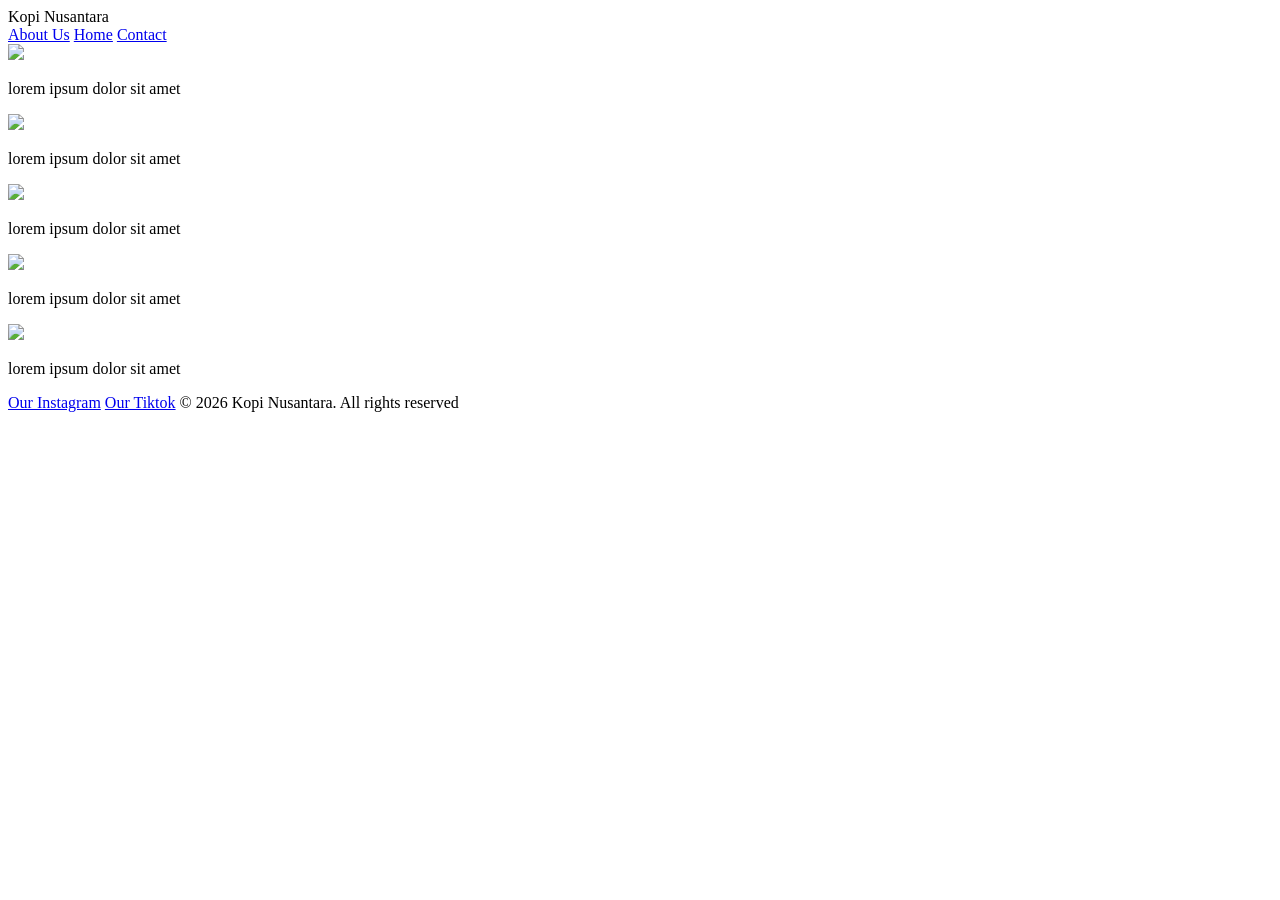
==== Kopi Nusantara/index.html @ a3ea7375 "Kopi Nusantara" ====
<!DOCTYPE html>
<html lang="en">
<head>
    <meta charset="UTF-8">
    <meta name="viewport" content="width=device-width, initial-scale=1.0">
    <title>Kopi Nusantara</title>
    <script src="jquery-4.0.0.min.js"></script>
</head>
<body>
    <div id="herobanner">
    <header>Kopi Nusantara</header>
        <nav>
            <a href="#">About Us</a>
            <a href="#">Home</a>
            <a href="#">Contact</a>
        </nav>
    </div>

    <div>  
        <img src="#">
        <p>lorem ipsum dolor sit amet</p>

        <img src="#">
        <p>lorem ipsum dolor sit amet</p>

        <img src="#">
        <p>lorem ipsum dolor sit amet</p>

        <img src="#">
        <p>lorem ipsum dolor sit amet</p>

        <img src="#">
        <p>lorem ipsum dolor sit amet</p>
    </div>  

    <footer>
        <a href="insta">Our Instagram</a>
        <a href="tiktok">Our Tiktok</a>
        &copy; 2026 Kopi Nusantara. All rights reserved
    </footer>
</body>
</html>
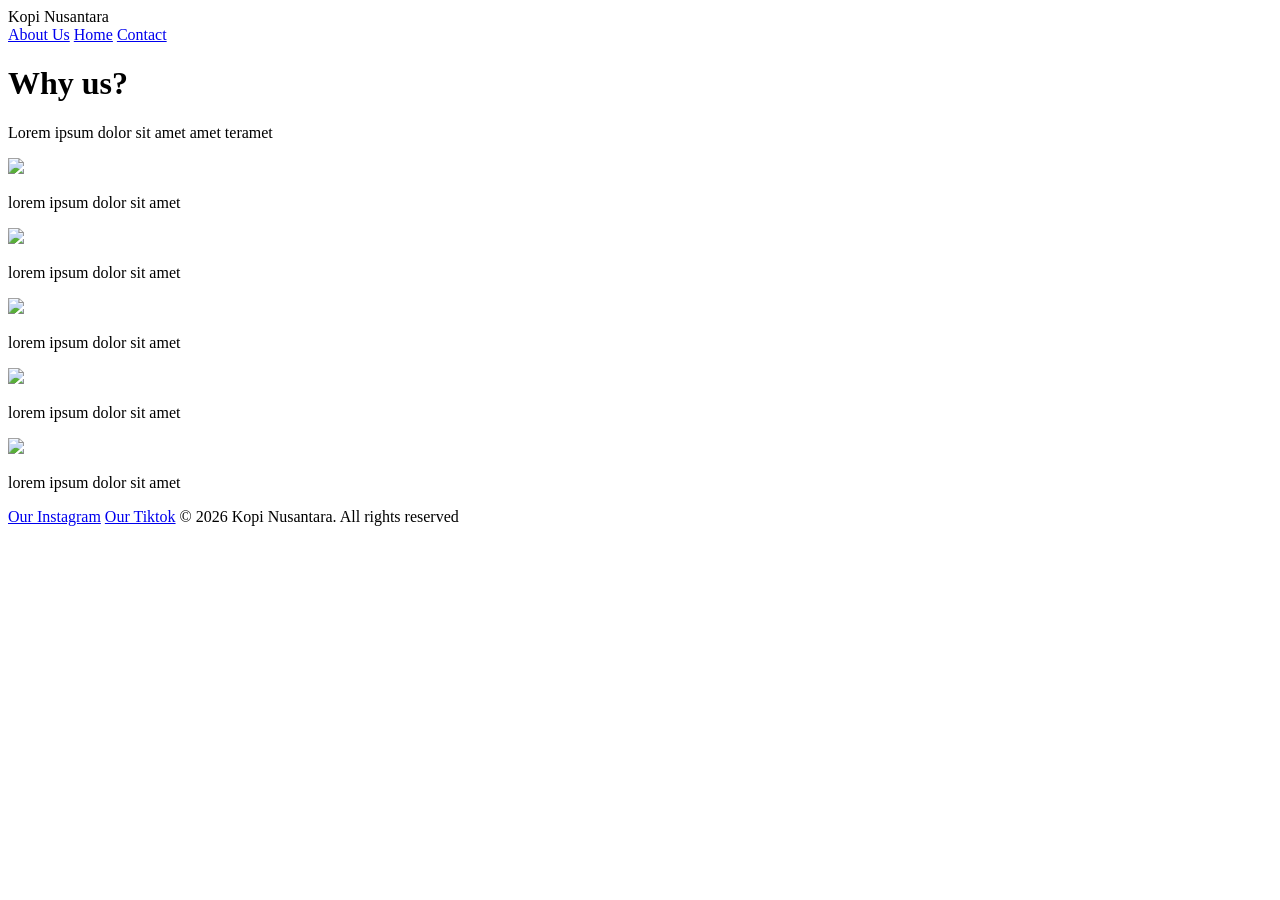
==== commit 1b6153b5: "added a lil bit of trulala" ====
--- a/Kopi Nusantara/index.html
+++ b/Kopi Nusantara/index.html
@@ -16,7 +16,10 @@
         </nav>
     </div>
 
-    <div>  
+    <h1>Why us?</h1>
+    <p>Lorem ipsum dolor sit amet amet teramet</p>
+
+    <div id="products">  
         <img src="#">
         <p>lorem ipsum dolor sit amet</p>
 
@@ -33,7 +36,7 @@
         <p>lorem ipsum dolor sit amet</p>
     </div>  
 
-    <footer>
+    <footer id="contact">
         <a href="insta">Our Instagram</a>
         <a href="tiktok">Our Tiktok</a>
         &copy; 2026 Kopi Nusantara. All rights reserved
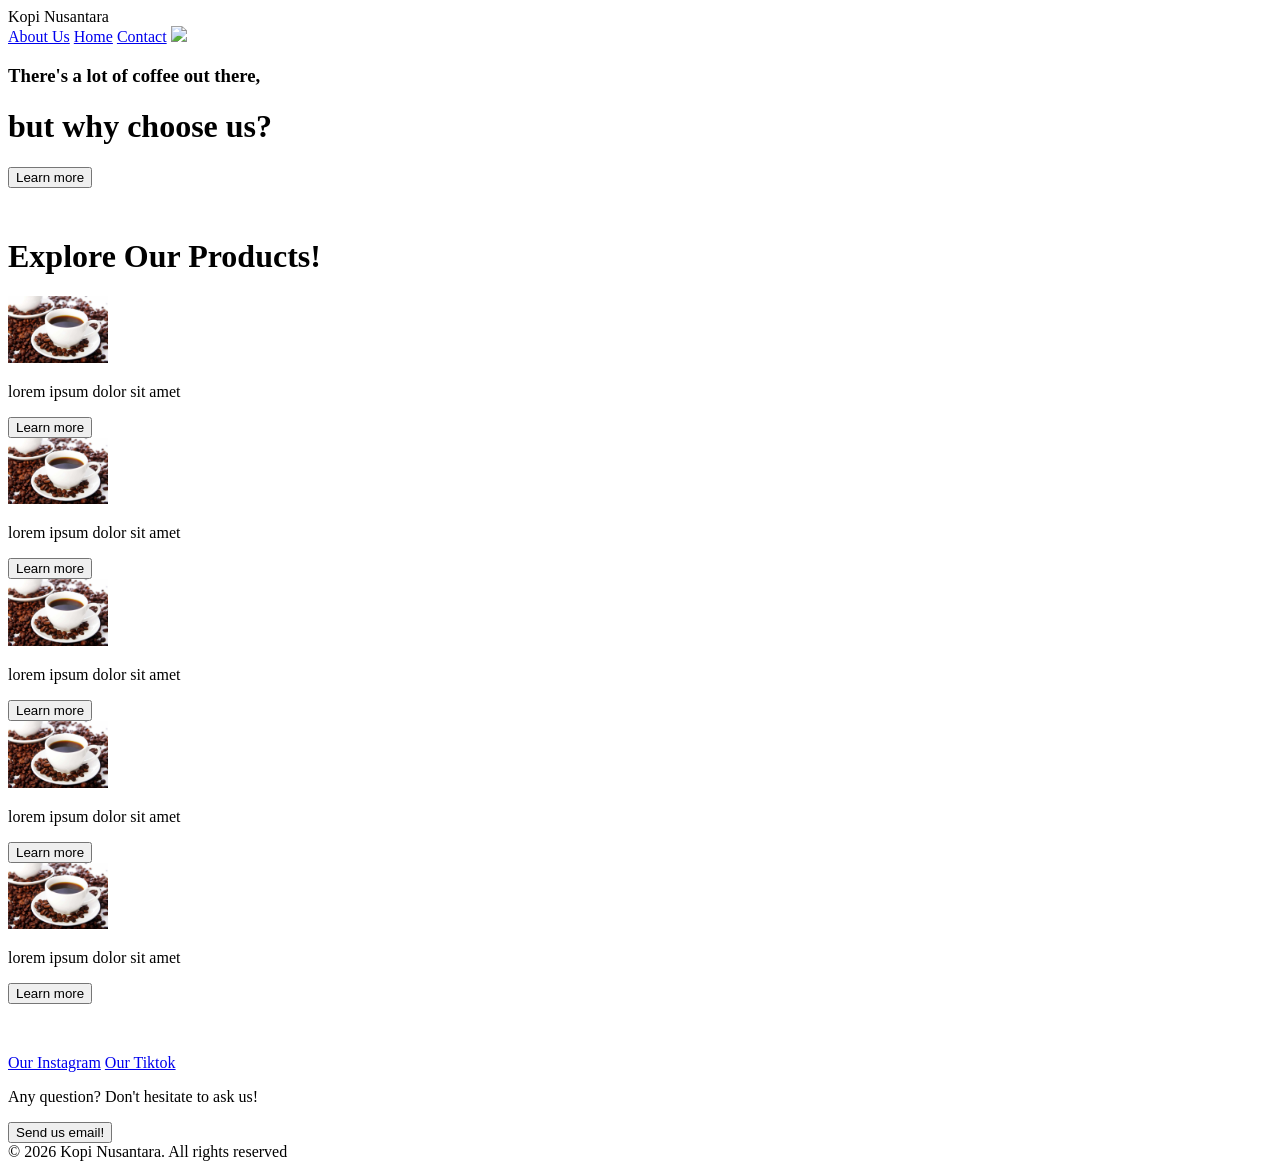
==== commit dbb11942: "adding buttons for cart, more information on the products, and send email button" ====
--- a/Kopi Nusantara/index.html
+++ b/Kopi Nusantara/index.html
@@ -13,32 +13,59 @@
             <a href="#">About Us</a>
             <a href="#">Home</a>
             <a href="#">Contact</a>
+            <img src="keranjang" style="width: 50px; height: auto;">
         </nav>
     </div>
 
-    <h1>Why us?</h1>
-    <p>Lorem ipsum dolor sit amet amet teramet</p>
+    <div style="margin-bottom: 50px;">
+        <h3>There's a lot of coffee out there,</h3>
+        <h1>but why choose us?</h1>
+        <button>Learn more</button>
+    </div>
 
-    <div id="products">  
-        <img src="#">
-        <p>lorem ipsum dolor sit amet</p>
+    <div id="products" style="margin-bottom: 50px;">  
+        <h1>Explore Our Products!</h1>
+        <div>
+            <img src="/Kopi Nusantara/Photos/kopi_example.jpg" style="width:100px; height: auto;">
+            <p>lorem ipsum dolor sit amet</p>
+            <button class="buybtn">Learn more</button>
+        </div>
 
-        <img src="#">
-        <p>lorem ipsum dolor sit amet</p>
+        <div>
+            <img src="/Kopi Nusantara/Photos/kopi_example.jpg" style="width:100px; height: auto;">
+            <p>lorem ipsum dolor sit amet</p>
+            <button class="buybtn">Learn more</button>
+        </div>
 
-        <img src="#">
-        <p>lorem ipsum dolor sit amet</p>
+            <div>
+            <img src="/Kopi Nusantara/Photos/kopi_example.jpg" style="width:100px; height: auto;">
+            <p>lorem ipsum dolor sit amet</p>
+            <button class="buybtn">Learn more</button>
+        </div>
 
-        <img src="#">
-        <p>lorem ipsum dolor sit amet</p>
+            <div>
+            <img src="/Kopi Nusantara/Photos/kopi_example.jpg" style="width:100px; height: auto;">
+            <p>lorem ipsum dolor sit amet</p>
+            <button class="buybtn">Learn more</button>
+        </div>
 
-        <img src="#">
-        <p>lorem ipsum dolor sit amet</p>
+        <div>
+            <img src="/Kopi Nusantara/Photos/kopi_example.jpg" style="width:100px; height: auto;">
+            <p>lorem ipsum dolor sit amet</p>
+            <button class="buybtn">Learn more</button>
+        </div>
     </div>  
 
     <footer id="contact">
-        <a href="insta">Our Instagram</a>
-        <a href="tiktok">Our Tiktok</a>
+        <div>
+            <a href="insta">Our Instagram</a>
+            <a href="tiktok">Our Tiktok</a>
+        </div>
+
+        <div>
+            <p>Any question? Don't hesitate to ask us!</p>
+            <button id="sendEmail">Send us email!</button>
+        </div>
         &copy; 2026 Kopi Nusantara. All rights reserved
     </footer>
 </body>
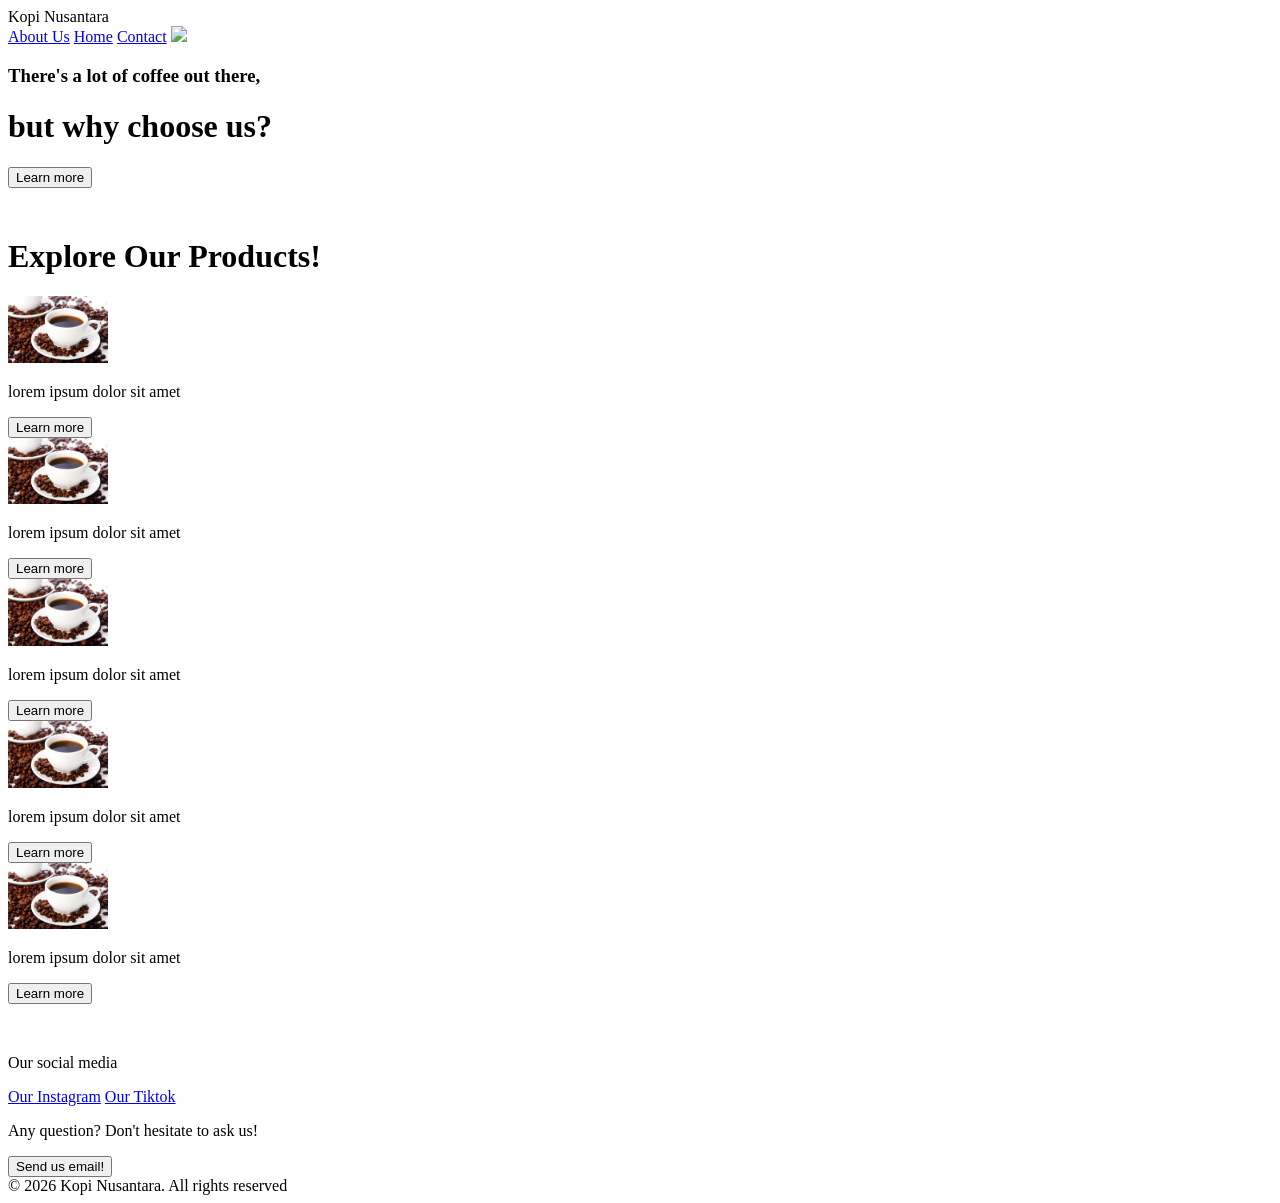
==== commit 58f8f9b8: "added comments to give some details about the code" ====
--- a/Kopi Nusantara/index.html
+++ b/Kopi Nusantara/index.html
@@ -2,10 +2,12 @@
 <html lang="en">
 <head>
     <meta charset="UTF-8">
+    <!-- Set the web dynamically adjust to different devices -->
     <meta name="viewport" content="width=device-width, initial-scale=1.0">
     <title>Kopi Nusantara</title>
-    <script src="jquery-4.0.0.min.js"></script>
+    <script src="kopi.js"></script>
 </head>
+
 <body>
     <div id="herobanner">
     <header>Kopi Nusantara</header>
@@ -13,21 +15,25 @@
             <a href="#">About Us</a>
             <a href="#">Home</a>
             <a href="#">Contact</a>
+            <!-- Cart for user's orderas -->
             <img src="keranjang" style="width: 50px; height: auto;">
         </nav>
     </div>
 
+    <!-- Company's profile -->
     <div style="margin-bottom: 50px;">
         <h3>There's a lot of coffee out there,</h3>
         <h1>but why choose us?</h1>
         <button>Learn more</button>
     </div>
 
+    <!-- Company's products -->
     <div id="products" style="margin-bottom: 50px;">  
         <h1>Explore Our Products!</h1>
         <div>
             <img src="/Kopi Nusantara/Photos/kopi_example.jpg" style="width:100px; height: auto;">
             <p>lorem ipsum dolor sit amet</p>
+            <!-- Details about the product -->
             <button class="buybtn">Learn more</button>
         </div>
 
@@ -56,8 +62,10 @@
         </div>
     </div>  
 
+    <!-- User's way to contact the company -->
     <footer id="contact">
         <div>
+            <p>Our social media</p>
             <a href="insta">Our Instagram</a>
             <a href="tiktok">Our Tiktok</a>
         </div>
@@ -66,6 +74,8 @@
             <p>Any question? Don't hesitate to ask us!</p>
             <button id="sendEmail">Send us email!</button>
         </div>
+
+        <!-- Copyright -->
         &copy; 2026 Kopi Nusantara. All rights reserved
     </footer>
 </body>
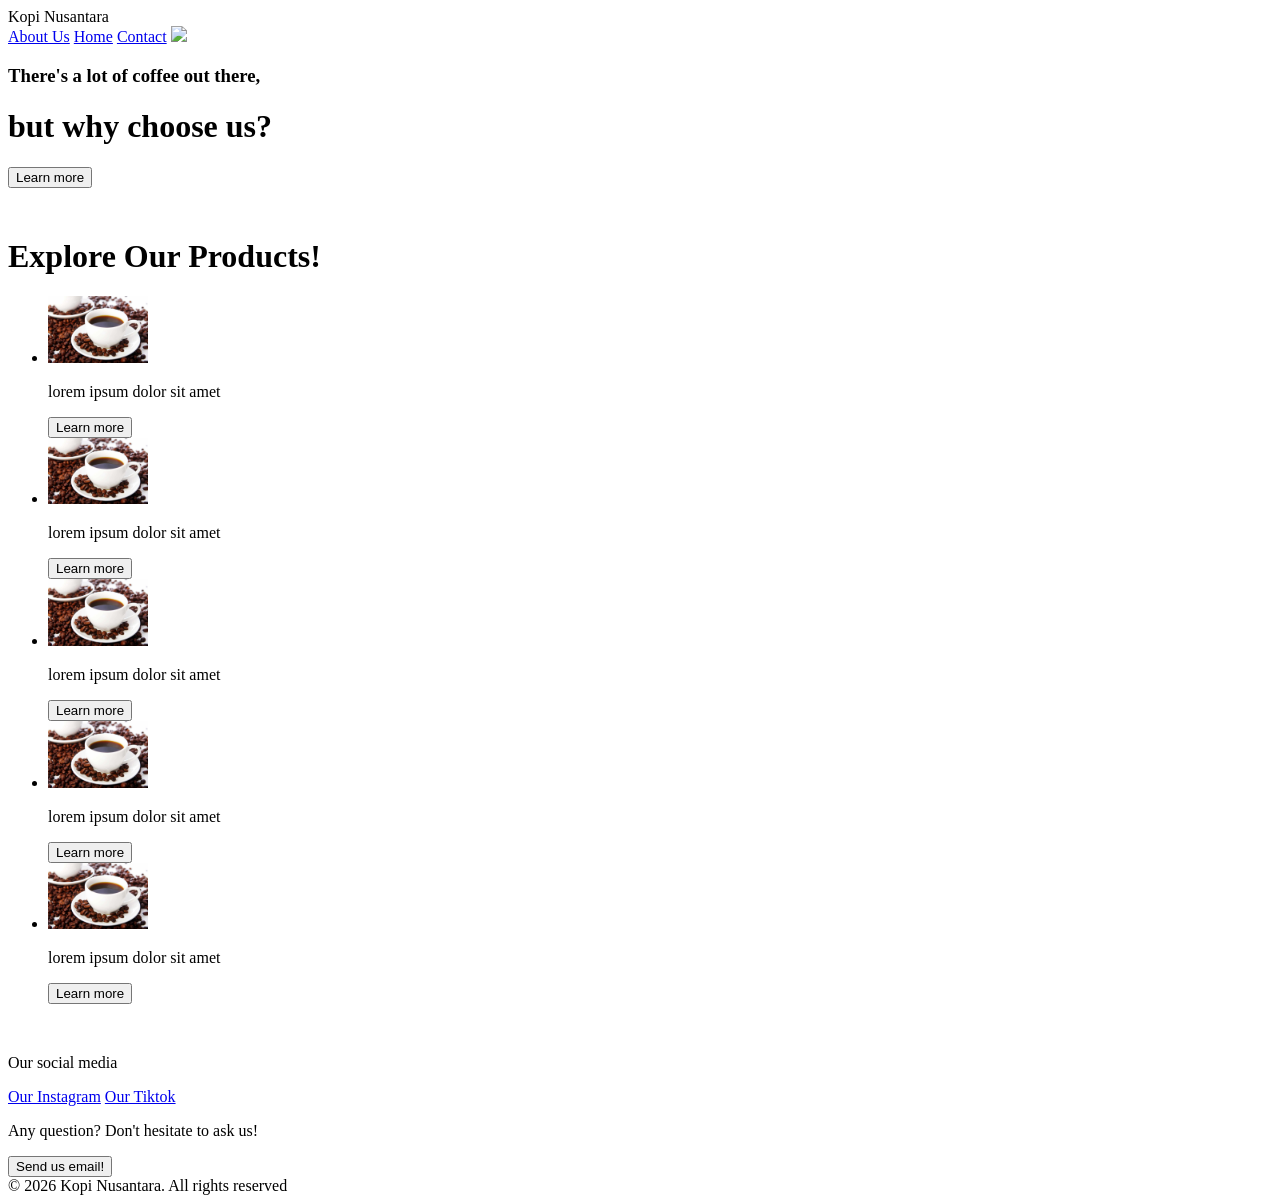
==== commit 50e27c0c: "Change the div into ul and li" ====
--- a/Kopi Nusantara/index.html
+++ b/Kopi Nusantara/index.html
@@ -30,36 +30,59 @@
     <!-- Company's products -->
     <div id="products" style="margin-bottom: 50px;">  
         <h1>Explore Our Products!</h1>
-        <div>
-            <img src="/Kopi Nusantara/Photos/kopi_example.jpg" style="width:100px; height: auto;">
-            <p>lorem ipsum dolor sit amet</p>
-            <!-- Details about the product -->
-            <button class="buybtn">Learn more</button>
-        </div>
+        <ul class="kumpulan menu">
+            <li class="item-menu">
+                <img src="/Kopi Nusantara/Photos/kopi_example.jpg" style="width:100px; height: auto;">
+                <p>lorem ipsum dolor sit amet</p>
+                <!-- Details about the product -->
+                <button id="kopi1">Learn more</button>
+                <!-- Accordion for the product's details -->
+                <div id="info-kopi1" class="info-kopi" style="display: none;">
+                    <strong class="harga-text"></strong>
+                    <p class="deskripsi-text"></p>
+                </div>
+            </li>
 
-        <div>
-            <img src="/Kopi Nusantara/Photos/kopi_example.jpg" style="width:100px; height: auto;">
-            <p>lorem ipsum dolor sit amet</p>
-            <button class="buybtn">Learn more</button>
-        </div>
+            <li class="item-menu">
+                <img src="/Kopi Nusantara/Photos/kopi_example.jpg" style="width:100px; height: auto;">
+                <p>lorem ipsum dolor sit amet</p>
+                <button id="kopi2">Learn more</button>
+                <div id="info-kopi2" class="info-kopi" style="display: none;">
+                    <strong class="harga-text"></strong>
+                    <p class="deskripsi-text"></p>
+                </div>
+            </li>
 
-            <div>
-            <img src="/Kopi Nusantara/Photos/kopi_example.jpg" style="width:100px; height: auto;">
-            <p>lorem ipsum dolor sit amet</p>
-            <button class="buybtn">Learn more</button>
-        </div>
+            <li class="item-menu">
+                <img src="/Kopi Nusantara/Photos/kopi_example.jpg" style="width:100px; height: auto;">
+                <p>lorem ipsum dolor sit amet</p>
+                <button id="kopi3">Learn more</button>
+                <div id="info-kopi3" class="info-kopi" style="display: none;">
+                    <strong class="harga-text"></strong>
+                    <p class="deskripsi-text"></p>
+                </div>
+            </li>
 
-            <div>
-            <img src="/Kopi Nusantara/Photos/kopi_example.jpg" style="width:100px; height: auto;">
-            <p>lorem ipsum dolor sit amet</p>
-            <button class="buybtn">Learn more</button>
-        </div>
+            <li class="item-menu">
+                <img src="/Kopi Nusantara/Photos/kopi_example.jpg" style="width:100px; height: auto;">
+                <p>lorem ipsum dolor sit amet</p>
+                <button id="kopi4">Learn more</button>
+                <div id="info-kopi4" class="info-kopi" style="display: none;">
+                    <strong class="harga-text"></strong>
+                    <p class="deskripsi-text"></p>
+                </div>
+            </li>
 
-        <div>
-            <img src="/Kopi Nusantara/Photos/kopi_example.jpg" style="width:100px; height: auto;">
-            <p>lorem ipsum dolor sit amet</p>
-            <button class="buybtn">Learn more</button>
-        </div>
+            <li class="item-menu">
+                <img src="/Kopi Nusantara/Photos/kopi_example.jpg" style="width:100px; height: auto;">
+                <p>lorem ipsum dolor sit amet</p>
+                <button id="kopi5">Learn more</button>
+                <div id="info-kopi5" class="info-kopi" style="display: none;">
+                    <strong class="harga-text"></strong>
+                    <p class="deskripsi-text"></p>
+                </div>
+            </li>
+        </ul>
     </div>  
 
     <!-- User's way to contact the company -->
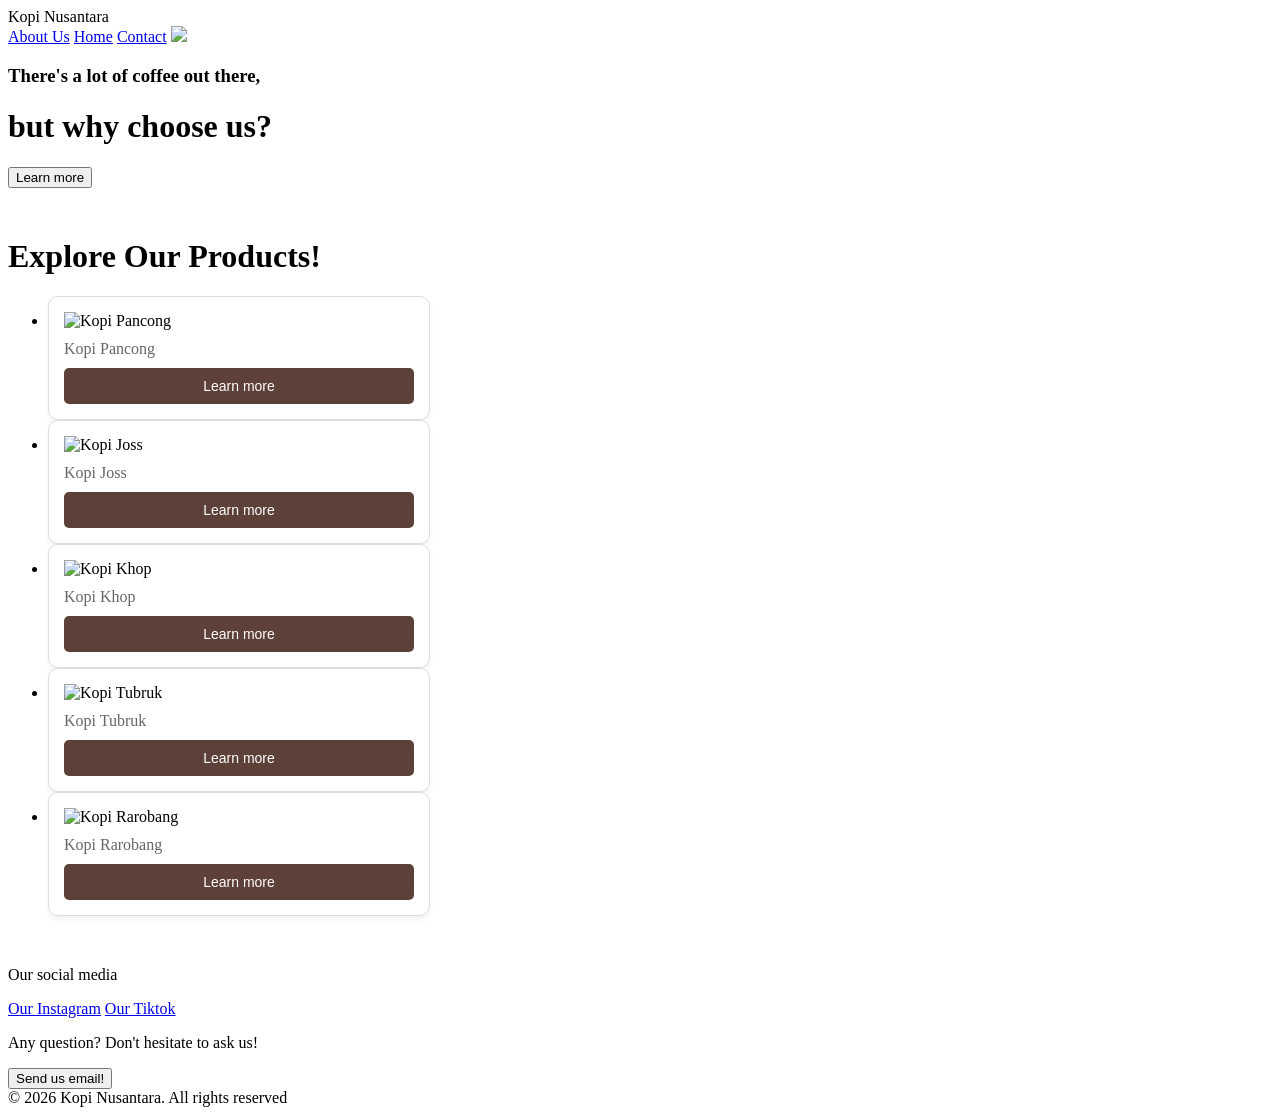
==== commit 7bbe8660: "Adding accordion mechanism for coffee detail" ====
--- a/Kopi Nusantara/index.html
+++ b/Kopi Nusantara/index.html
@@ -6,6 +6,7 @@
     <meta name="viewport" content="width=device-width, initial-scale=1.0">
     <title>Kopi Nusantara</title>
     <script src="kopi.js"></script>
+    <link rel="stylesheet" href="style.css">
 </head>
 
 <body>
@@ -32,52 +33,52 @@
         <h1>Explore Our Products!</h1>
         <ul class="kumpulan menu">
             <li class="item-menu">
-                <img src="/Kopi Nusantara/Photos/kopi_example.jpg" style="width:100px; height: auto;">
-                <p>lorem ipsum dolor sit amet</p>
+                <img src="/Kopi Nusantara/Photos/Kopi Pancong.jpg" alt="Kopi Pancong" style="width:100px; height: auto;">
+                <p>Kopi Pancong</p>
                 <!-- Details about the product -->
-                <button id="kopi1">Learn more</button>
+                <button class="btn-detail" id="kopi-pancong">Learn more</button>
                 <!-- Accordion for the product's details -->
-                <div id="info-kopi1" class="info-kopi" style="display: none;">
+                <div id="info-kopi-pancong" class="info-kopi" style="display: none;">
                     <strong class="harga-text"></strong>
                     <p class="deskripsi-text"></p>
                 </div>
             </li>
 
             <li class="item-menu">
-                <img src="/Kopi Nusantara/Photos/kopi_example.jpg" style="width:100px; height: auto;">
-                <p>lorem ipsum dolor sit amet</p>
-                <button id="kopi2">Learn more</button>
-                <div id="info-kopi2" class="info-kopi" style="display: none;">
+                <img src="/Kopi Nusantara/Photos/Kopi Joss.jpg" alt="Kopi Joss" style="width:100px; height: auto;">
+                <p>Kopi Joss</p>
+                <button class="btn-detail" id="kopi-joss">Learn more</button>
+                <div id="info-kopi-joss" class="info-kopi" style="display: none;">
                     <strong class="harga-text"></strong>
                     <p class="deskripsi-text"></p>
                 </div>
             </li>
 
             <li class="item-menu">
-                <img src="/Kopi Nusantara/Photos/kopi_example.jpg" style="width:100px; height: auto;">
-                <p>lorem ipsum dolor sit amet</p>
-                <button id="kopi3">Learn more</button>
-                <div id="info-kopi3" class="info-kopi" style="display: none;">
+                <img src="/Kopi Nusantara/Photos/Kopi Khop.jpg" alt="Kopi Khop" style="width:100px; height: auto;">
+                <p>Kopi Khop</p>
+                <button class="btn-detail" id="kopi-khop">Learn more</button>
+                <div id="info-kopi-khop" class="info-kopi" style="display: none;">
                     <strong class="harga-text"></strong>
                     <p class="deskripsi-text"></p>
                 </div>
             </li>
 
             <li class="item-menu">
-                <img src="/Kopi Nusantara/Photos/kopi_example.jpg" style="width:100px; height: auto;">
-                <p>lorem ipsum dolor sit amet</p>
-                <button id="kopi4">Learn more</button>
-                <div id="info-kopi4" class="info-kopi" style="display: none;">
+                <img src="/Kopi Nusantara/Photos/Kopi Tubruk.jpg" alt="Kopi Tubruk" style="width:100px; height: auto;">
+                <p>Kopi Tubruk</p>
+                <button class="btn-detail" id="kopi-tubruk">Learn more</button>
+                <div id="info-kopi-tubruk" class="info-kopi" style="display: none;">
                     <strong class="harga-text"></strong>
                     <p class="deskripsi-text"></p>
                 </div>
             </li>
 
             <li class="item-menu">
-                <img src="/Kopi Nusantara/Photos/kopi_example.jpg" style="width:100px; height: auto;">
-                <p>lorem ipsum dolor sit amet</p>
-                <button id="kopi5">Learn more</button>
-                <div id="info-kopi5" class="info-kopi" style="display: none;">
+                <img src="/Kopi Nusantara/Photos/Kopi Rarobang.jpg" alt="Kopi Rarobang" alt="" style="width:100px; height: auto;">
+                <p>Kopi Rarobang</p>
+                <button class="btn-detail" id="kopi-rarobang">Learn more</button>
+                <div id="info-kopi-rarobang" class="info-kopi" style="display: none;">
                     <strong class="harga-text"></strong>
                     <p class="deskripsi-text"></p>
                 </div>
--- a/Kopi Nusantara/style.css
+++ b/Kopi Nusantara/style.css
@@ -0,0 +1,53 @@
+.kumpulan-menu {
+    list-style-type: none;
+    display: flex;
+    flex-direction: column;
+    gap: 20px;
+    align-items: center;
+}
+
+.item-menu {
+    background-color: #fff;
+    border: 1px solid #ddd;
+    border-radius: 10px;
+    padding: 15px;
+    width: 100%;
+    max-width: 350px;
+    box-shadow: 0 4px 6px rgba(0,0,0,0.05);
+    text-align: left;
+}
+
+.item-menu p {
+    margin: 10px 0;
+    color: #666;
+}
+
+.btn-detail {
+    background-color: #5D4037;
+    color: white;
+    border: none;
+    padding: 10px 15px;
+    border-radius: 5px;
+    cursor: pointer;
+    font-size: 14px;
+    width: 100%;
+}
+
+.btn-detail:hover {
+    background-color: #3E2723;
+}
+
+.info-kopi {
+    margin-top: 15px;
+    padding: 10px;
+    background-color: #f1f1f1;
+    border-left: 4px solid #5D4037;
+    border-radius: 4px;
+}
+
+.harga-text {
+    display: block;
+    color: #E64A19;
+    font-size: 18px;
+    margin-bottom: 5px;
+}
